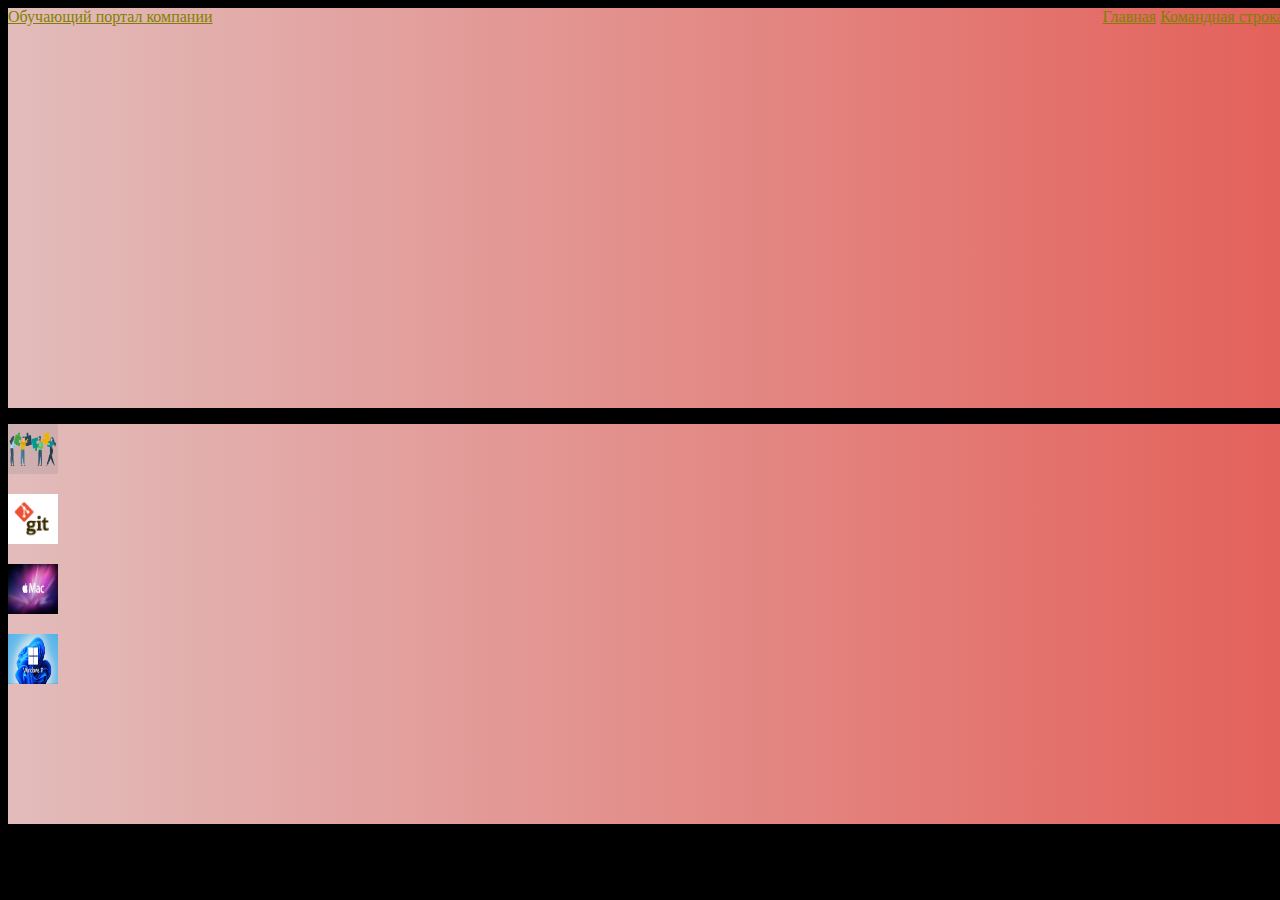
==== html/index.html @ 895bd7bc "add files from another dir" ====
<!DOCTYPE html>
<html lang="ru">
<head>
    <meta charset="UTF-8">
    <title>Обучающий портал компании</title>
    <link rel="stylesheet" href="css/index.css">
    <style>
        .container {
         width: 1500px;
         height: 400px;
         background-image: linear-gradient(to right, #E2BCBB, #E4514A);
         }
         .col-1-2 {
         width: 50%;
         }
    </style>
</head>
<body>
  <div class="container">
    <a href="jpg/logo.jpg" class="logo">Обучающий портал компании</a>
    <nav>
      <ul>
          <li><a href="index.html">Главная</a></li>
          <li><a href="cmd.html">Командная строка Win</a></li>
          <li><a href="macOS.html">Терминал Mac</a></li>
          <li><a href="git.html">Команды Git</a></li>
      </ul>
    </nav>
  </div>
<div class="main">
  <div class="container">
    <div class="col-1-2">
           <p><a href="index.html"><img src="jpg/logo.jpg" width="50" height="50" border="0"></a></p>
    </div>
    <div class="col-2-2">
           <p><a href="cmd.html"><img src="jpg/git.jpg" width="50" height="50" border="0"></a></p>
    </div>
    <div class="col-1-2">
           <p><a href="macOS.html"><img src="jpg/mac.jpg" width="50" height="50" border="0"></a></p>
    </div>
    <div class="col-2-2">
           <p><a href="git.html"><img src="jpg/win.jpg" width="50" height="50" border="0"></a></p>
    </div>
  </div>
</div>
<footer>
</footer>
</body>
</html>
---- html/css/index.css ----
.logo {
	 float: left;
}
 nav {
	 float: right;
}
 nav ul {
	 margin: 0;
	 padding: 0;
	 list-style: none;
}
 nav li {
	 display: inline-block;
}
 body {
	 background: #000000;
	 color: #fff;
}
 a {
	 color: #808000
}
 h1 {
	 color: #008080
}
 p {
	 color: #008000
}
 ol {
	 color: #008000
}
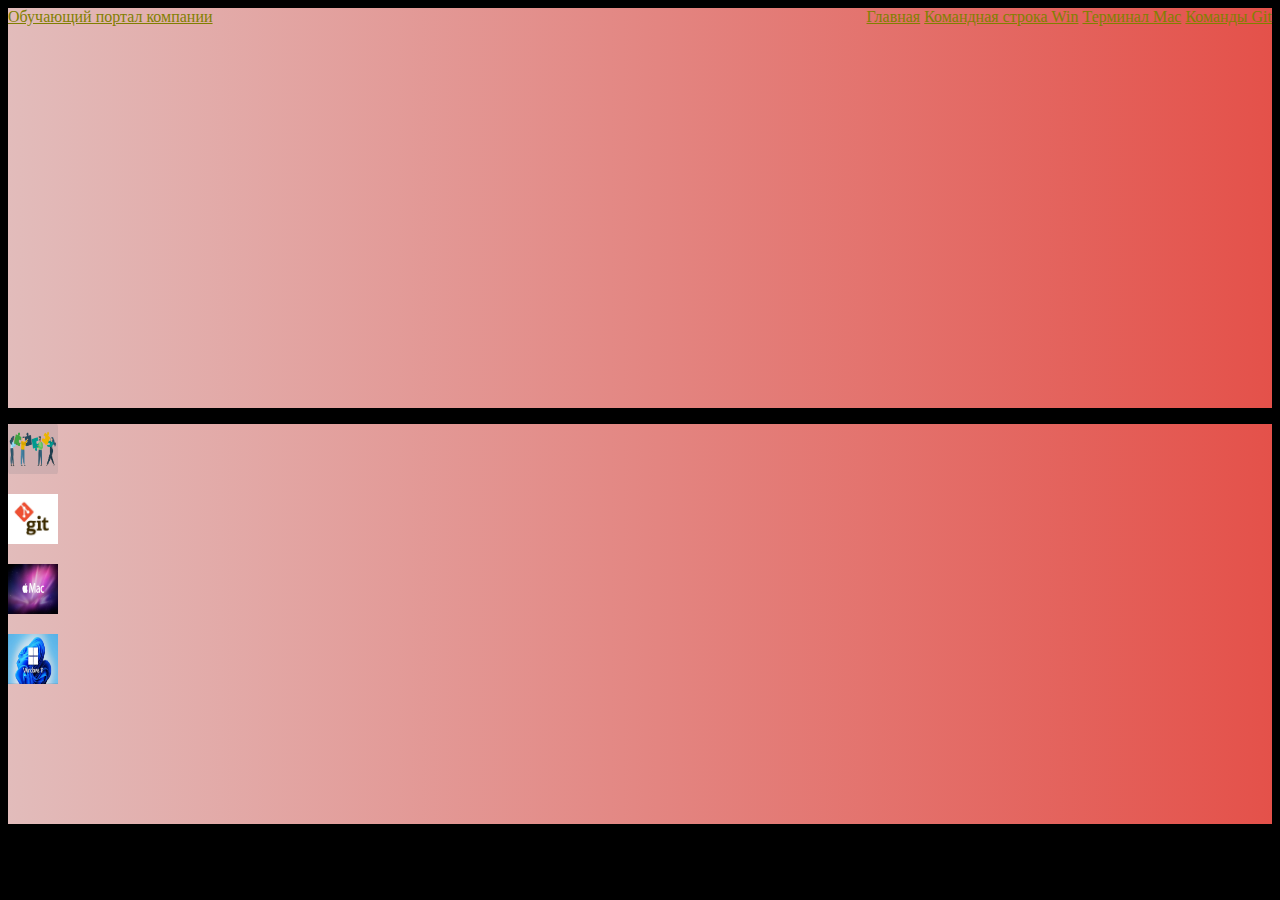
==== commit bd940062: "cut container in index.html" ====
--- a/html/index.html
+++ b/html/index.html
@@ -6,7 +6,6 @@
     <link rel="stylesheet" href="css/index.css">
     <style>
         .container {
-         width: 1500px;
          height: 400px;
          background-image: linear-gradient(to right, #E2BCBB, #E4514A);
          }
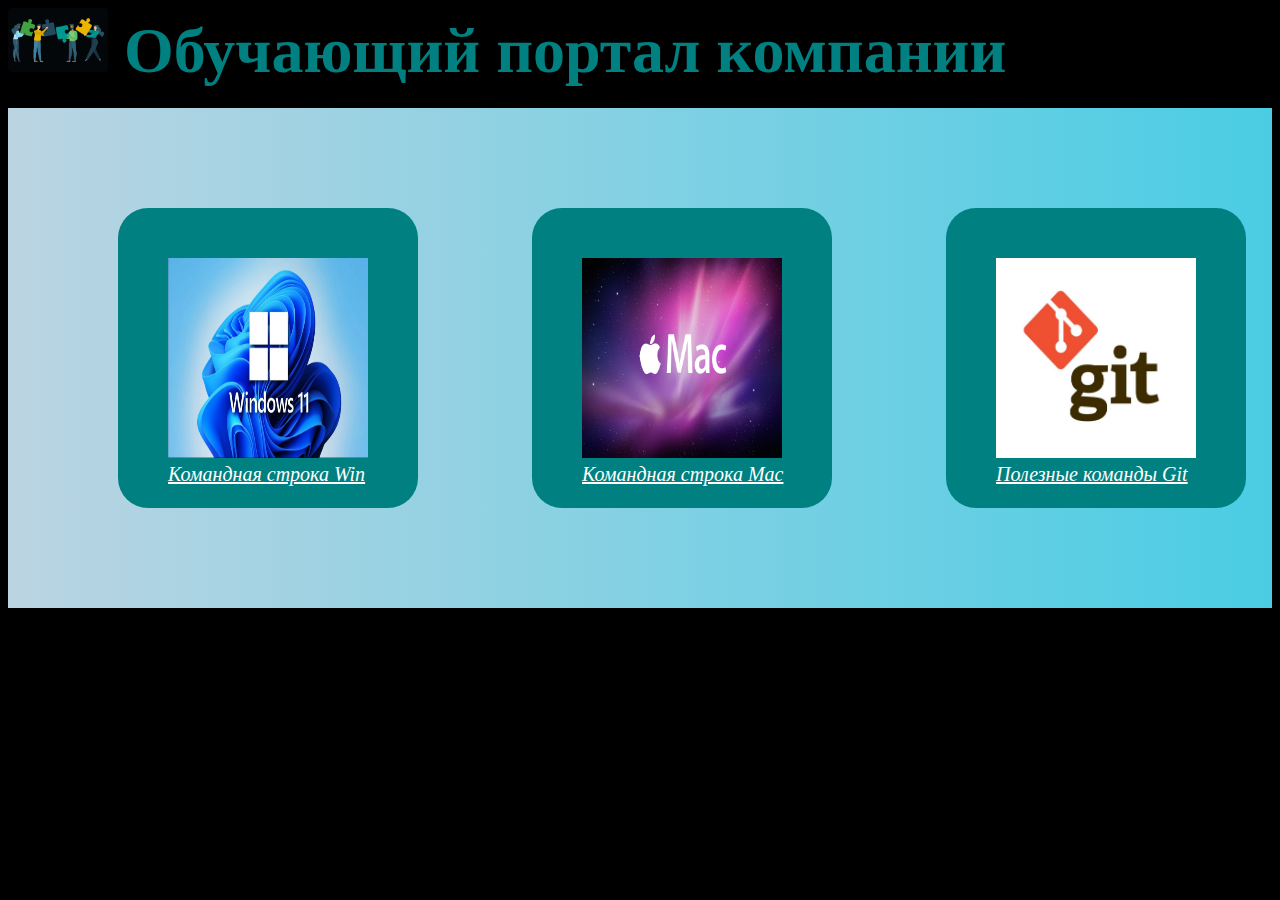
==== commit 495ec29f: "first tray" ====
--- a/html/index.html
+++ b/html/index.html
@@ -4,45 +4,24 @@
     <meta charset="UTF-8">
     <title>Обучающий портал компании</title>
     <link rel="stylesheet" href="css/index.css">
-    <style>
-        .container {
-         height: 400px;
-         background-image: linear-gradient(to right, #E2BCBB, #E4514A);
-         }
-         .col-1-2 {
-         width: 50%;
-         }
-    </style>
 </head>
 <body>
+  <div class="block1">
+    <img src="jpg/logo.jpg" width="100vw">
+    <h1>Обучающий портал компании</h1></div> 
   <div class="container">
-    <a href="jpg/logo.jpg" class="logo">Обучающий портал компании</a>
-    <nav>
-      <ul>
-          <li><a href="index.html">Главная</a></li>
-          <li><a href="cmd.html">Командная строка Win</a></li>
-          <li><a href="macOS.html">Терминал Mac</a></li>
-          <li><a href="git.html">Команды Git</a></li>
-      </ul>
-    </nav>
-  </div>
-<div class="main">
-  <div class="container">
-    <div class="col-1-2">
-           <p><a href="index.html"><img src="jpg/logo.jpg" width="50" height="50" border="0"></a></p>
+    <div class="box1">
+      <a href="cmd.html"><img src="jpg/win.jpg" width="200" height="200"></a>
+      <a href="cmd.html">Командная строка Win</a>
     </div>
-    <div class="col-2-2">
-           <p><a href="cmd.html"><img src="jpg/git.jpg" width="50" height="50" border="0"></a></p>
+    <div class="box1">
+      <a href="macOS.html"><img src="jpg/mac.jpg" width="200" height="200"></a>
+      <a href="macOS.html">Командная строка Mac</a>
     </div>
-    <div class="col-1-2">
-           <p><a href="macOS.html"><img src="jpg/mac.jpg" width="50" height="50" border="0"></a></p>
-    </div>
-    <div class="col-2-2">
-           <p><a href="git.html"><img src="jpg/win.jpg" width="50" height="50" border="0"></a></p>
+    <div class="box1">
+      <a href="git.html"><img src="jpg/git.jpg" width="200" height="200"></a>
+      <a href="git.html">Полезные команды Git</a>
     </div>
   </div>
-</div>
-<footer>
-</footer>
 </body>
 </html>--- a/html/css/index.css
+++ b/html/css/index.css
@@ -1,30 +1,35 @@
-.logo {
-	 float: left;
+
+.block1 {
+	width: 90vw;
+	font-size: 5vw;
 }
- nav {
-	 float: right;
-}
- nav ul {
-	 margin: 0;
-	 padding: 0;
-	 list-style: none;
-}
- nav li {
-	 display: inline-block;
+.box1{
+	background-color: #008080;
+	width: 250px;
+	height: 250px;	
+	display: inline-block;
+	margin-top: 100px;
+	margin-left: 110px;
+	padding-top: 50px;
+	padding-left: 50px;
+	border-radius: 10%;
 }
  body {
 	 background: #000000;
-	 color: #fff;
 }
  a {
-	 color: #808000
+	 color:white;
+	 font-size: 20px;
+	 font-style:italic;
 }
  h1 {
-	 color: #008080
+	 color: #008080;
+	 font-size: 5vw;
+	 display:inline;
+	 text-align: right;
 }
- p {
-	 color: #008000
-}
- ol {
-	 color: #008000
-}
+.container {
+	background-image: linear-gradient(to right, #bbd4e2, #4acde4);
+	min-height: 500px;
+	margin-top: 20px;
+	}
